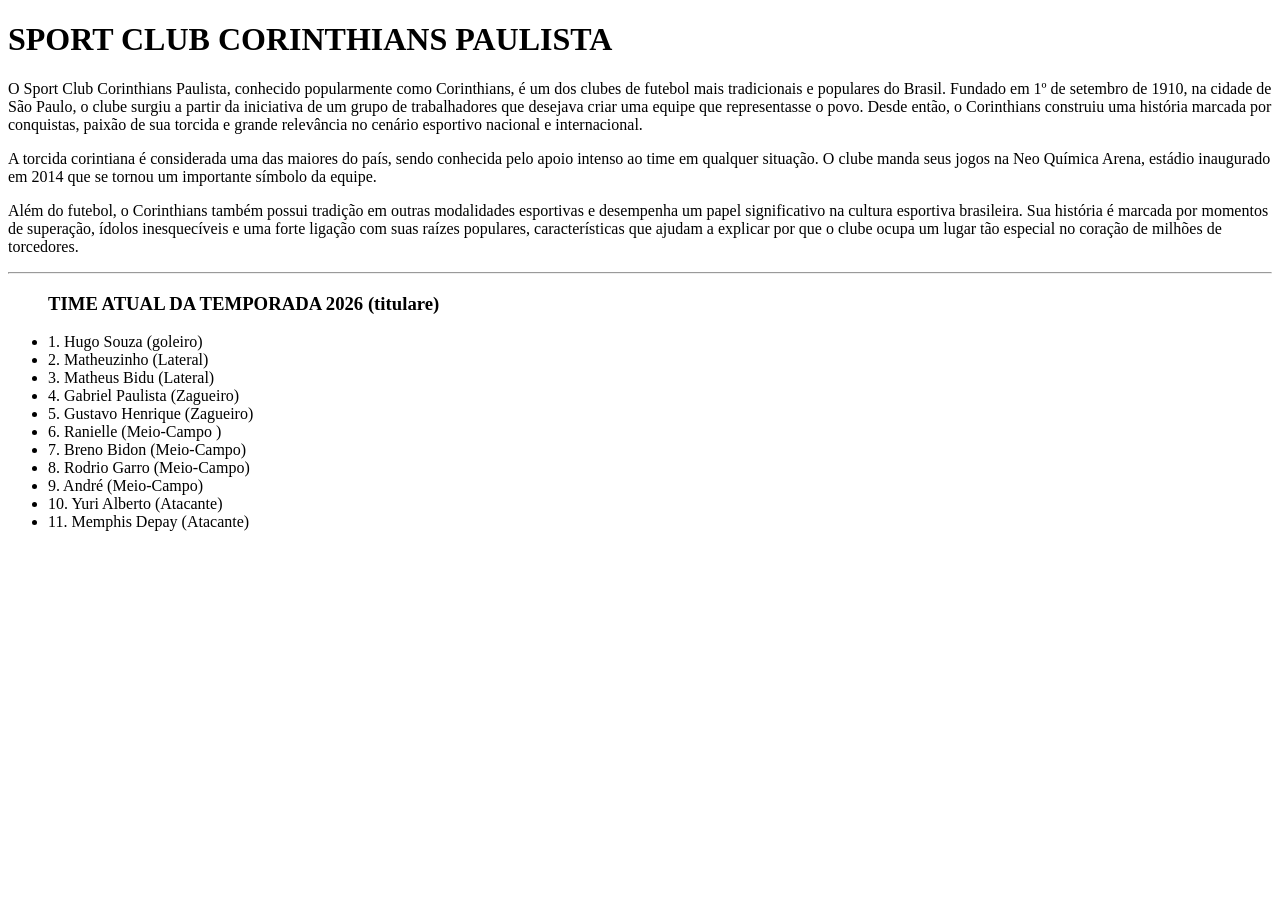
==== index.html @ 3876e267 "." ====
<!DOCTYPE html>
<html lang="en">
<head>
    <meta charset="UTF-8">
    <meta name="viewport" content="width=device-width, initial-scale=1.0">
    <title>Document</title>
</head>
<body>
    <h1> SPORT CLUB CORINTHIANS PAULISTA  </h1>

    <p> O Sport Club Corinthians Paulista, conhecido popularmente como Corinthians, é um dos clubes de futebol mais
         tradicionais e populares do Brasil. Fundado em 1º de setembro de 1910, na cidade de São Paulo, 
         o clube surgiu a partir da iniciativa de um grupo de trabalhadores que desejava criar uma equipe 
         que representasse o povo. Desde então, o Corinthians construiu uma história marcada por 
         conquistas, paixão de sua torcida e grande relevância no cenário esportivo nacional 
         e internacional. </p>

    <p> A torcida corintiana é considerada uma das maiores do país, sendo conhecida pelo apoio intenso ao 
        time em qualquer situação. O clube manda seus jogos na Neo Química Arena, estádio inaugurado em 
        2014 que se tornou um importante símbolo da equipe. </p>    
        
    <p> Além do futebol, o Corinthians também possui tradição em outras modalidades esportivas e desempenha 
        um papel significativo na cultura esportiva brasileira. Sua história é marcada por momentos de 
        superação, ídolos inesquecíveis e uma forte ligação com suas raízes populares, características 
        que ajudam a explicar por que o clube ocupa um lugar tão especial no coração de milhões de 
        torcedores. </p>    
<hr> 
    <div class="lista">
    <ul>
        <h3> TIME ATUAL DA TEMPORADA 2026 (titulare) </h3>
        <li> 1. Hugo Souza (goleiro) </li>
        <li> 2. Matheuzinho (Lateral) </li>
        <li> 3. Matheus Bidu (Lateral) </li>
        <li> 4. Gabriel Paulista (Zagueiro) </li>
        <li> 5. Gustavo Henrique (Zagueiro)  </li>
        <li> 6. Ranielle (Meio-Campo ) </li>
        <li> 7. Breno Bidon (Meio-Campo) </li>
        <li> 8. Rodrio Garro (Meio-Campo) </li>
        <li> 9. André (Meio-Campo) </li>
        <li> 10. Yuri Alberto (Atacante) </li>
        <li> 11. Memphis Depay (Atacante) </li>
        </ul>
        </div>
    
</body>
</html>
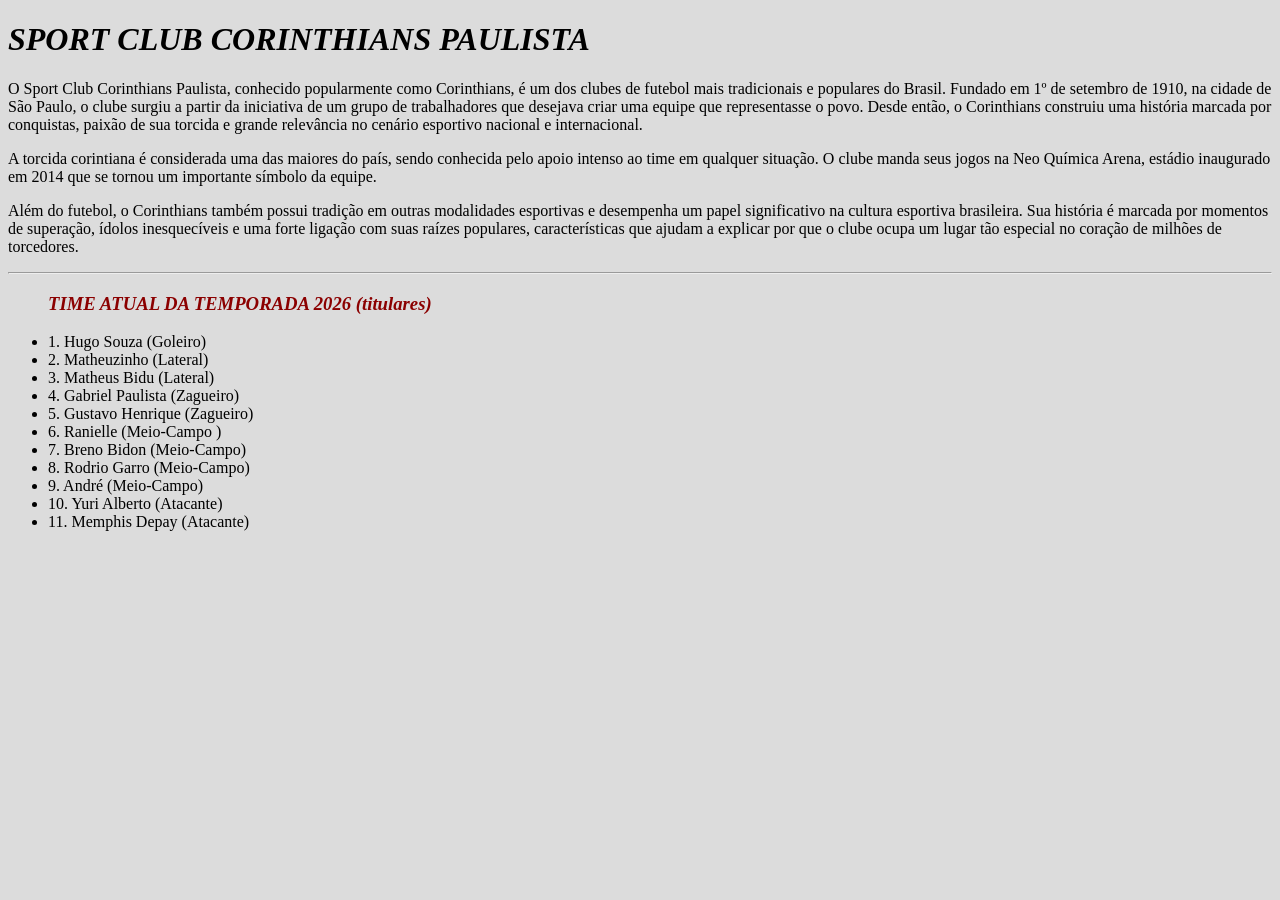
==== commit ea7b1b84: "." ====
--- a/index.html
+++ b/index.html
@@ -4,6 +4,7 @@
     <meta charset="UTF-8">
     <meta name="viewport" content="width=device-width, initial-scale=1.0">
     <title>Document</title>
+    <link rel="stylesheet" href="style.css">
 </head>
 <body>
     <h1> SPORT CLUB CORINTHIANS PAULISTA  </h1>
@@ -27,8 +28,8 @@
 <hr> 
     <div class="lista">
     <ul>
-        <h3> TIME ATUAL DA TEMPORADA 2026 (titulare) </h3>
-        <li> 1. Hugo Souza (goleiro) </li>
+        <h3> TIME ATUAL DA TEMPORADA 2026 (titulares) </h3>
+        <li> 1. Hugo Souza (Goleiro) </li>
         <li> 2. Matheuzinho (Lateral) </li>
         <li> 3. Matheus Bidu (Lateral) </li>
         <li> 4. Gabriel Paulista (Zagueiro) </li>
--- a/style.css
+++ b/style.css
@@ -0,0 +1,12 @@
+body{
+ background-color: gainsboro;
+ text-align: left;
+}
+h1 {
+    font-style: italic;
+    color: black;
+}
+h3 {
+    font-style: italic;
+    color: darkred;
+}
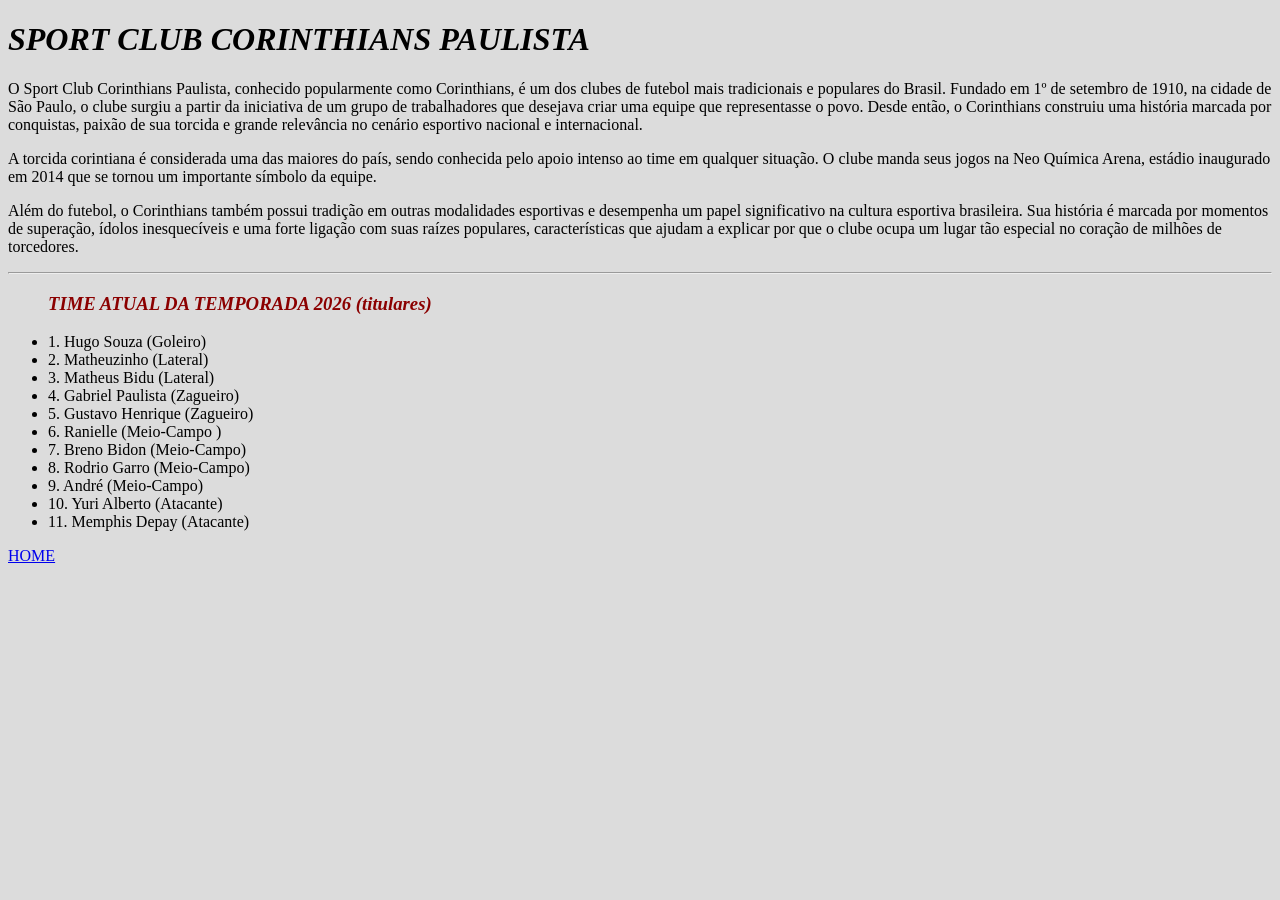
==== commit cb77dfd4: ".." ====
--- a/index.html
+++ b/index.html
@@ -42,6 +42,8 @@
         <li> 11. Memphis Depay (Atacante) </li>
         </ul>
         </div>
-    
+    <footer> 
+        <a href="index.html"> HOME </a>
+    </footer>
 </body>
 </html>
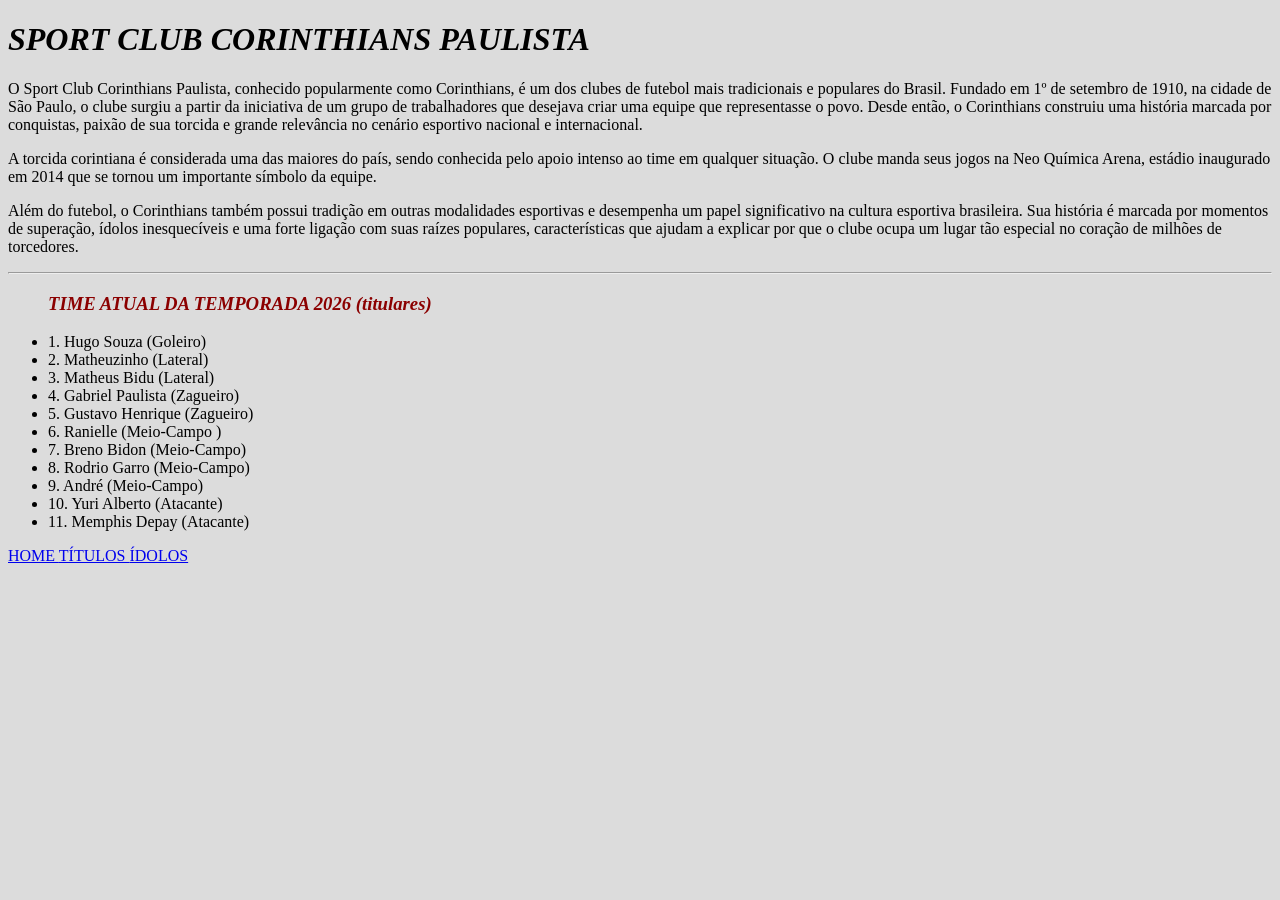
==== commit 026533e3: "." ====
--- a/index.html
+++ b/index.html
@@ -42,8 +42,11 @@
         <li> 11. Memphis Depay (Atacante) </li>
         </ul>
         </div>
+        
     <footer> 
         <a href="index.html"> HOME </a>
+        <a href="titulos.html"> TÍTULOS </a>
+        <a href="idolos.html"> ÍDOLOS </a>
     </footer>
 </body>
 </html>
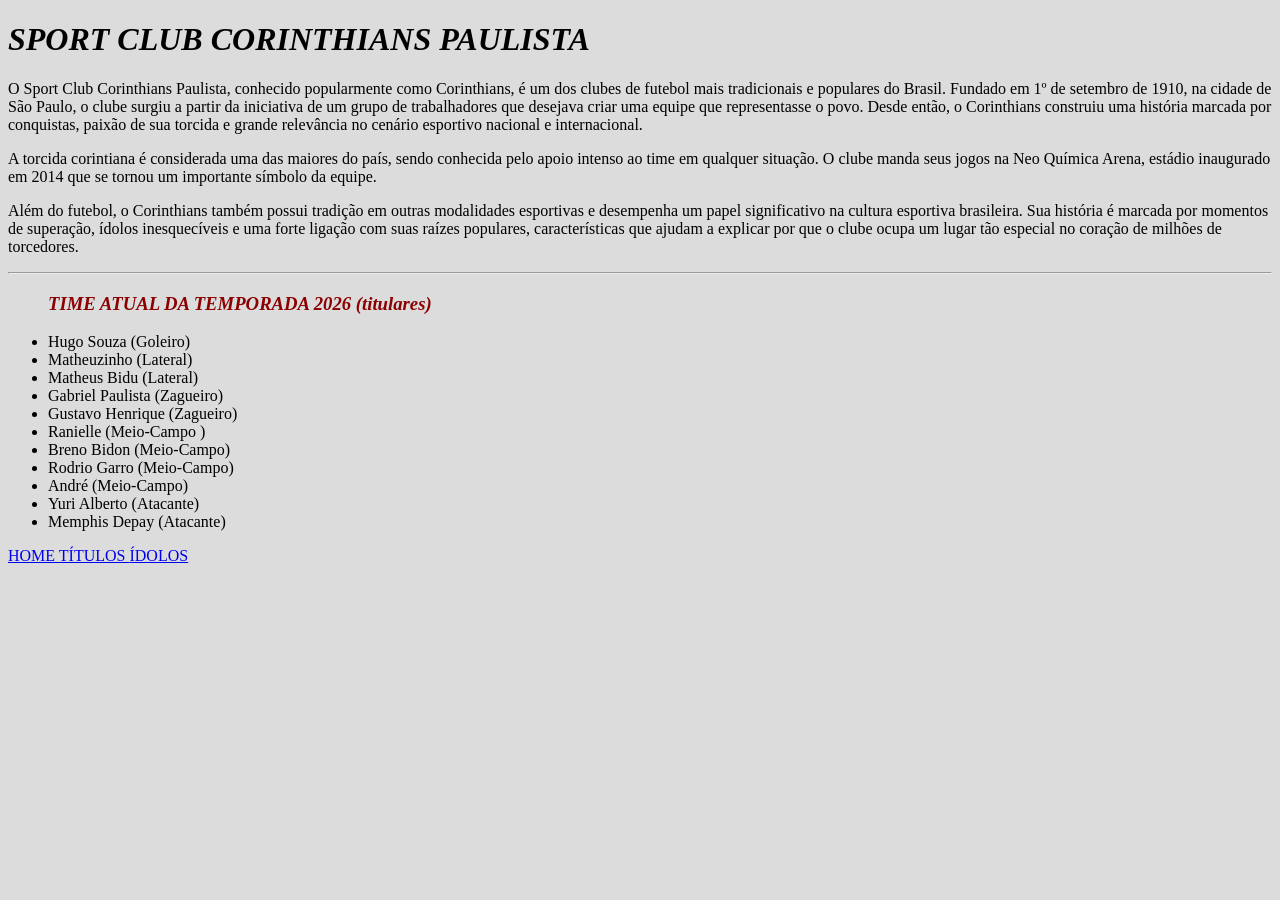
==== commit 4844be87: "." ====
--- a/index.html
+++ b/index.html
@@ -3,43 +3,44 @@
 <head>
     <meta charset="UTF-8">
     <meta name="viewport" content="width=device-width, initial-scale=1.0">
-    <title>Document</title>
+    <title> SCCP </title>
     <link rel="stylesheet" href="style.css">
 </head>
 <body>
     <h1> SPORT CLUB CORINTHIANS PAULISTA  </h1>
 
-    <p> O Sport Club Corinthians Paulista, conhecido popularmente como Corinthians, é um dos clubes de futebol mais
-         tradicionais e populares do Brasil. Fundado em 1º de setembro de 1910, na cidade de São Paulo, 
-         o clube surgiu a partir da iniciativa de um grupo de trabalhadores que desejava criar uma equipe 
-         que representasse o povo. Desde então, o Corinthians construiu uma história marcada por 
-         conquistas, paixão de sua torcida e grande relevância no cenário esportivo nacional 
-         e internacional. </p>
+    <p> O Sport Club Corinthians Paulista, conhecido popularmente como Corinthians, 
+        é um dos clubes de futebol mais tradicionais e populares do Brasil. Fundado 
+        em 1º de setembro de 1910, na cidade de São Paulo, o clube surgiu a partir da 
+        iniciativa de um grupo de trabalhadores que desejava criar uma equipe 
+        que representasse o povo. Desde então, o Corinthians construiu uma história
+        marcada por conquistas, paixão de sua torcida e grande relevância no cenário 
+        esportivo nacional e internacional. </p>
 
-    <p> A torcida corintiana é considerada uma das maiores do país, sendo conhecida pelo apoio intenso ao 
-        time em qualquer situação. O clube manda seus jogos na Neo Química Arena, estádio inaugurado em 
-        2014 que se tornou um importante símbolo da equipe. </p>    
+    <p> A torcida corintiana é considerada uma das maiores do país, sendo conhecida 
+        pelo apoio intenso ao time em qualquer situação. O clube manda seus jogos na 
+        Neo Química Arena, estádio inaugurado em 2014 que se tornou um importante símbolo da equipe. </p>    
         
-    <p> Além do futebol, o Corinthians também possui tradição em outras modalidades esportivas e desempenha 
-        um papel significativo na cultura esportiva brasileira. Sua história é marcada por momentos de 
-        superação, ídolos inesquecíveis e uma forte ligação com suas raízes populares, características 
-        que ajudam a explicar por que o clube ocupa um lugar tão especial no coração de milhões de 
-        torcedores. </p>    
+    <p> Além do futebol, o Corinthians também possui tradição em outras modalidades
+        esportivas e desempenha um papel significativo na cultura esportiva brasileira.
+        Sua história é marcada por momentos de superação, ídolos inesquecíveis e uma 
+        forte ligação com suas raízes populares, características que ajudam a explicar
+        por que o clube ocupa um lugar tão especial no coração de milhões de torcedores. </p>    
 <hr> 
     <div class="lista">
     <ul>
         <h3> TIME ATUAL DA TEMPORADA 2026 (titulares) </h3>
-        <li> 1. Hugo Souza (Goleiro) </li>
-        <li> 2. Matheuzinho (Lateral) </li>
-        <li> 3. Matheus Bidu (Lateral) </li>
-        <li> 4. Gabriel Paulista (Zagueiro) </li>
-        <li> 5. Gustavo Henrique (Zagueiro)  </li>
-        <li> 6. Ranielle (Meio-Campo ) </li>
-        <li> 7. Breno Bidon (Meio-Campo) </li>
-        <li> 8. Rodrio Garro (Meio-Campo) </li>
-        <li> 9. André (Meio-Campo) </li>
-        <li> 10. Yuri Alberto (Atacante) </li>
-        <li> 11. Memphis Depay (Atacante) </li>
+        <li> Hugo Souza (Goleiro) </li>
+        <li> Matheuzinho (Lateral) </li>
+        <li> Matheus Bidu (Lateral) </li>
+        <li> Gabriel Paulista (Zagueiro) </li>
+        <li> Gustavo Henrique (Zagueiro)  </li>
+        <li> Ranielle (Meio-Campo ) </li>
+        <li> Breno Bidon (Meio-Campo) </li>
+        <li> Rodrio Garro (Meio-Campo) </li>
+        <li> André (Meio-Campo) </li>
+        <li> Yuri Alberto (Atacante) </li>
+        <li> Memphis Depay (Atacante) </li>
         </ul>
         </div>
         
--- a/style.css
+++ b/style.css
@@ -9,4 +9,4 @@
 h3 {
     font-style: italic;
     color: darkred;
-}+}
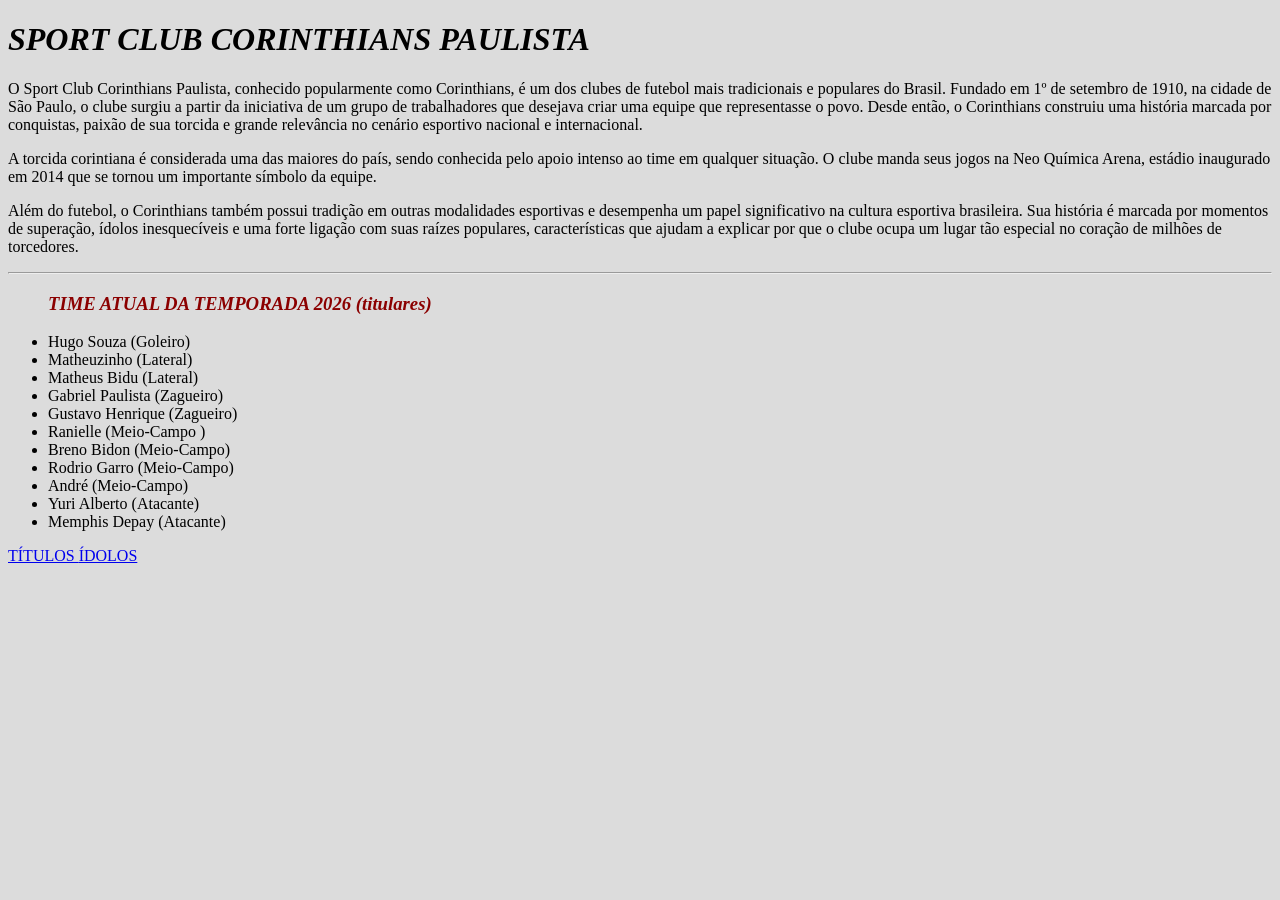
==== commit 50afe87c: "." ====
--- a/index.html
+++ b/index.html
@@ -27,7 +27,7 @@
         forte ligação com suas raízes populares, características que ajudam a explicar
         por que o clube ocupa um lugar tão especial no coração de milhões de torcedores. </p>    
 <hr> 
-    <div class="lista">
+    <div class=".lista">
     <ul>
         <h3> TIME ATUAL DA TEMPORADA 2026 (titulares) </h3>
         <li> Hugo Souza (Goleiro) </li>
@@ -45,7 +45,6 @@
         </div>
         
     <footer> 
-        <a href="index.html"> HOME </a>
         <a href="titulos.html"> TÍTULOS </a>
         <a href="idolos.html"> ÍDOLOS </a>
     </footer>
--- a/style.css
+++ b/style.css
@@ -10,3 +10,13 @@
     font-style: italic;
     color: darkred;
 }
+.lista {
+    text-align: left;
+    background-color: darkred;
+    border-left: darkred ;
+    color: darkred;
+    padding: 20px;
+    margin-top: 30px;
+    font-weight: bold;
+    border-radius: 6px;
+}
